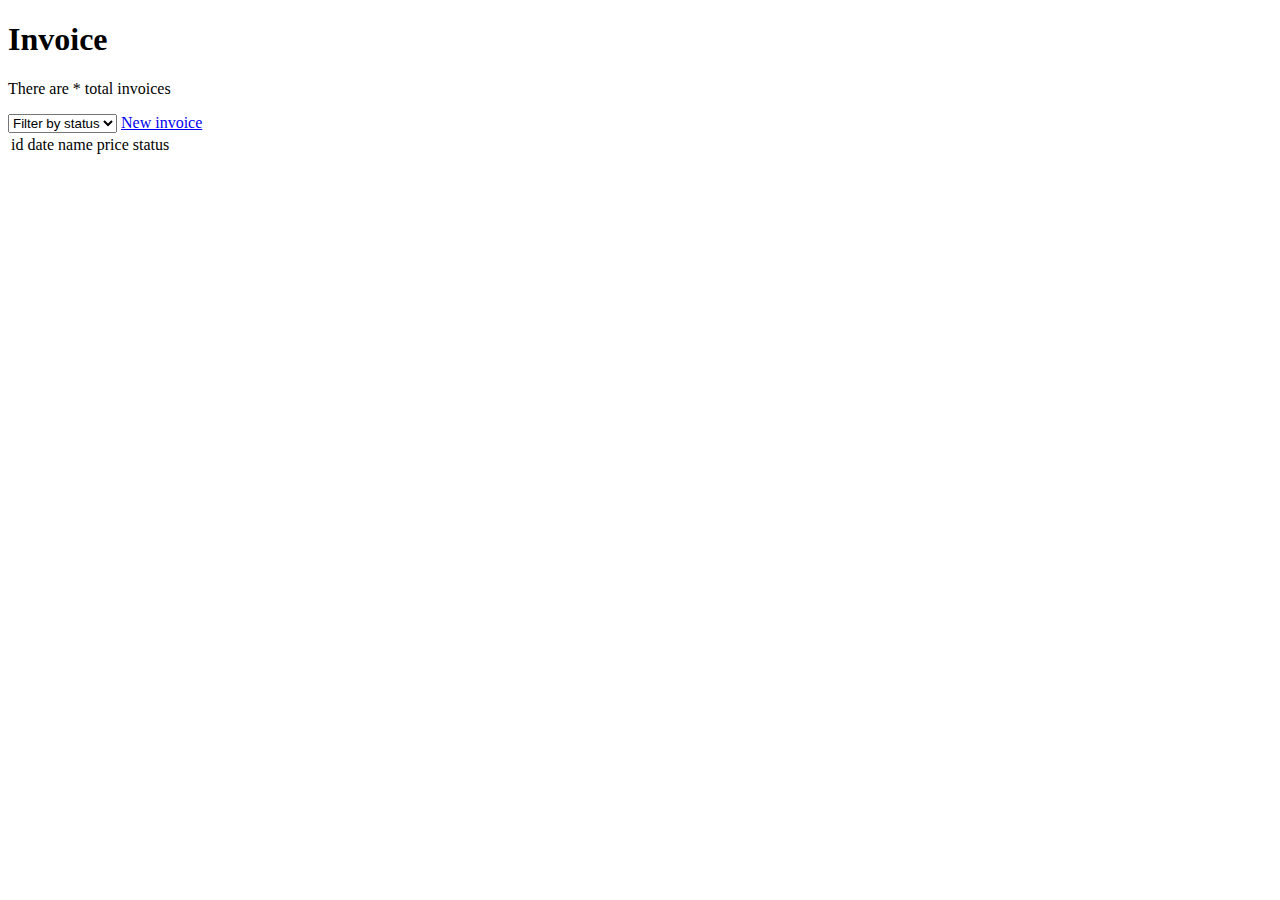
==== index.html @ b731668b "add pages" ====
<!DOCTYPE html>
<html lang="en">
  <head>
    <meta charset="UTF-8" />
    <meta name="viewport" content="width=device-width" />
    <link rel="stylesheet" href="https://cdnjs.cloudflare.com/ajax/libs/font-awesome/6.2.1/css/all.min.css"
    integrity="sha512-MV7K8+y+gLIBoVD59lQIYicR65iaqukzvf/nwasF0nqhPay5w/9lJmVM2hMDcnK1OnMGCdVK+iQrJ7lzPJQd1w=="
    crossorigin="anonymous" referrerpolicy="no-referrer" />
    <link rel="stylesheet" href="css/style.css" media="screen">
    <title>Invoice</title>
  </head>
  <body>
    <header>
      <div>
        <h1>Invoice</h1>
        <p>There are <span>*</span> total invoices</p>
      </div>
      <div>       
        <select name="filterOption" id="filterOption">
          <option label="Filter by status" value="" selected></option>
          <option value="draft">Draft</option>
          <option value="paid">Paid</option>
          <option value="pending">Pending</option>
        </select>
        <a href="pages/newInvoice.html"><i class="fa fa-plus-circle" aria-hidden="true"></i> New invoice</a>
      </div>
    </header>
    <main>
      <table>
        <tr>
          <td>id</td>
          <td>date</td>
          <td>name</td>
          <td>price</td>
          <td>status</td>
        </tr>
      </table>
    </main>
    <script defer src="js/index.js"></script>
  </body>
</html>
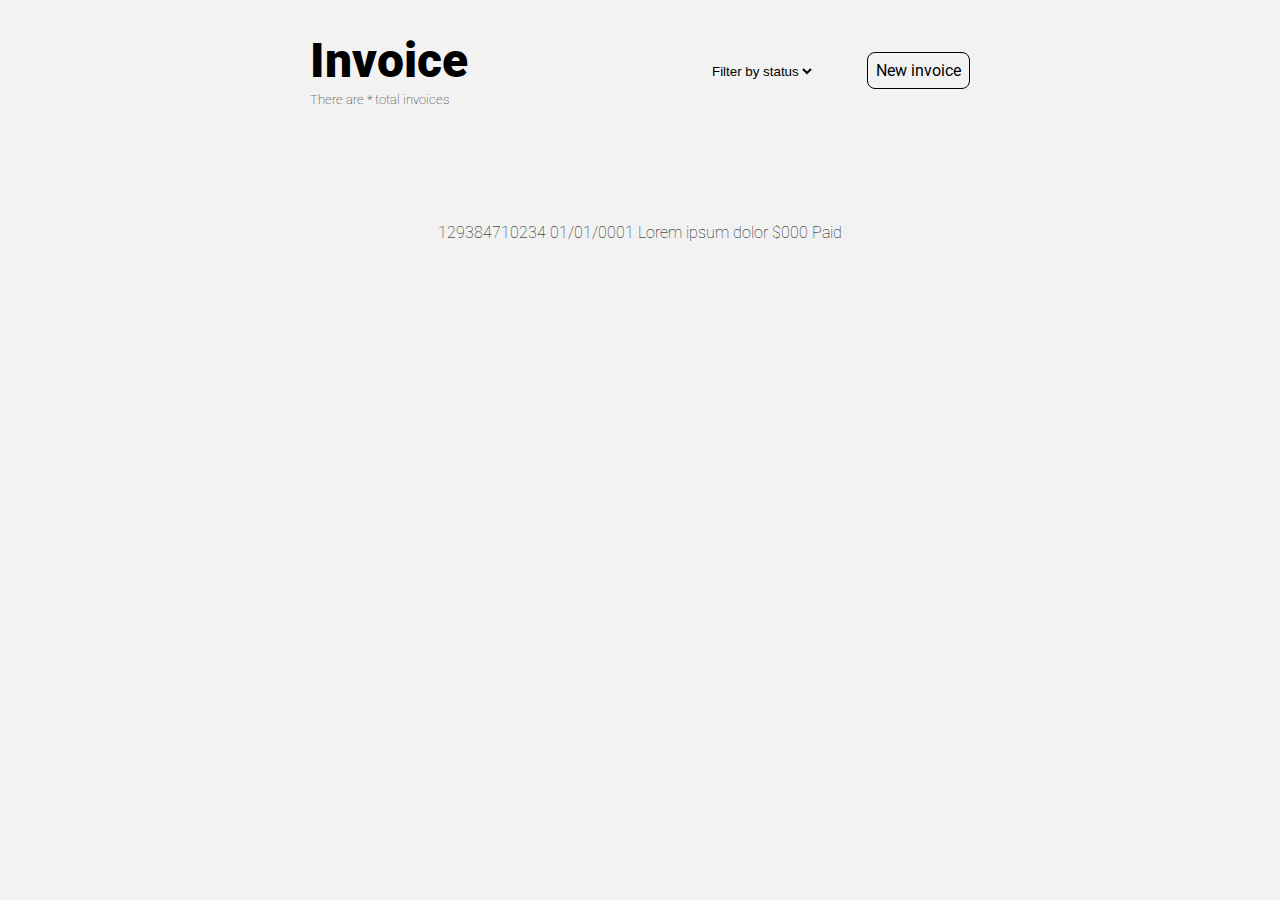
==== commit 28a41ab7: "add css, html, js" ====
--- a/index.html
+++ b/index.html
@@ -6,36 +6,43 @@
     <link rel="stylesheet" href="https://cdnjs.cloudflare.com/ajax/libs/font-awesome/6.2.1/css/all.min.css"
     integrity="sha512-MV7K8+y+gLIBoVD59lQIYicR65iaqukzvf/nwasF0nqhPay5w/9lJmVM2hMDcnK1OnMGCdVK+iQrJ7lzPJQd1w=="
     crossorigin="anonymous" referrerpolicy="no-referrer" />
-    <link rel="stylesheet" href="css/style.css" media="screen">
+    <link rel="preconnect" href="https://fonts.googleapis.com">
+    <link rel="preconnect" href="https://fonts.gstatic.com" crossorigin>
+    <link href="https://fonts.googleapis.com/css2?family=Roboto:wght@300;700;900&display=swap" rel="stylesheet">
+    <link rel="stylesheet" href="css/index.css" media="screen">
+    <link rel="stylesheet" href="css/reset.css" media="screen">
     <title>Invoice</title>
   </head>
   <body>
-    <header>
-      <div>
-        <h1>Invoice</h1>
-        <p>There are <span>*</span> total invoices</p>
-      </div>
-      <div>       
-        <select name="filterOption" id="filterOption">
-          <option label="Filter by status" value="" selected></option>
-          <option value="draft">Draft</option>
-          <option value="paid">Paid</option>
-          <option value="pending">Pending</option>
-        </select>
-        <a href="pages/newInvoice.html"><i class="fa fa-plus-circle" aria-hidden="true"></i> New invoice</a>
-      </div>
-    </header>
-    <main>
-      <table>
-        <tr>
-          <td>id</td>
-          <td>date</td>
-          <td>name</td>
-          <td>price</td>
-          <td>status</td>
-        </tr>
-      </table>
-    </main>
+    <div class="container">
+      <header class="header">
+        <div>
+          <h1 class="title">Invoice</h1>
+          <span class="span">There are <span id="counter">*</span> total invoices</span>
+        </div>
+        <div>       
+          <select name="filterOption" id="filterOption" class="filter">
+            <option label="Filter by status" value="" selected></option>
+            <option value="draft">Draft</option>
+            <option value="paid">Paid</option>
+            <option value="pending">Pending</option>
+            <option value="late">Late</option>
+          </select>
+          <a class="btn-invoice" href="pages/newInvoice.html"><i class="fa fa-plus-circle" aria-hidden="true"></i> New invoice</a>
+        </div>
+      </header>
+      <main class="main">
+        <table class="table">
+          <tr>
+            <td>129384710234</td>
+            <td>01/01/0001</td>
+            <td>Lorem ipsum dolor</td>
+            <td>$000</td>
+            <td>Paid</td>
+          </tr>
+        </table>
+      </main>
+    </div>
     <script defer src="js/index.js"></script>
   </body>
 </html>
--- a/css/index.css
+++ b/css/index.css
@@ -0,0 +1,58 @@
+.container {
+  display: flex;
+  margin-top: 2rem;
+  align-items: center;
+  flex-flow: column nowrap;
+}
+
+.header {
+  display: flex;
+  justify-content: space-between;
+  align-items: center;
+  column-gap: 15rem;
+}
+
+.title {
+  font-weight: 900;
+  font-size: 3rem;
+}
+.span {
+  font-weight: 100;
+  font-size: 0.80rem;
+}
+
+.filter {
+  background-color: #f2f2f2;
+  box-shadow: none;
+  border-top: none;
+  border-left: none;
+  border-right: none;
+  border-bottom: none;
+}
+
+.btn-invoice {
+  text-decoration: none;
+  color: #000;
+  border: 1px solid black;
+  border-radius: 0.5rem;
+  width: 2rem;
+  height: 2rem;
+  padding: .5rem;
+  margin-left: 3rem;
+}
+.btn-invoice:visited {
+  text-decoration: none;
+}
+
+.main {
+  width: 60%;
+  display: flex;
+  justify-content: center;
+  align-items: center;
+  margin-top: 7rem;
+}
+
+.table {
+  display: flex;
+  font-weight: 100;
+}
